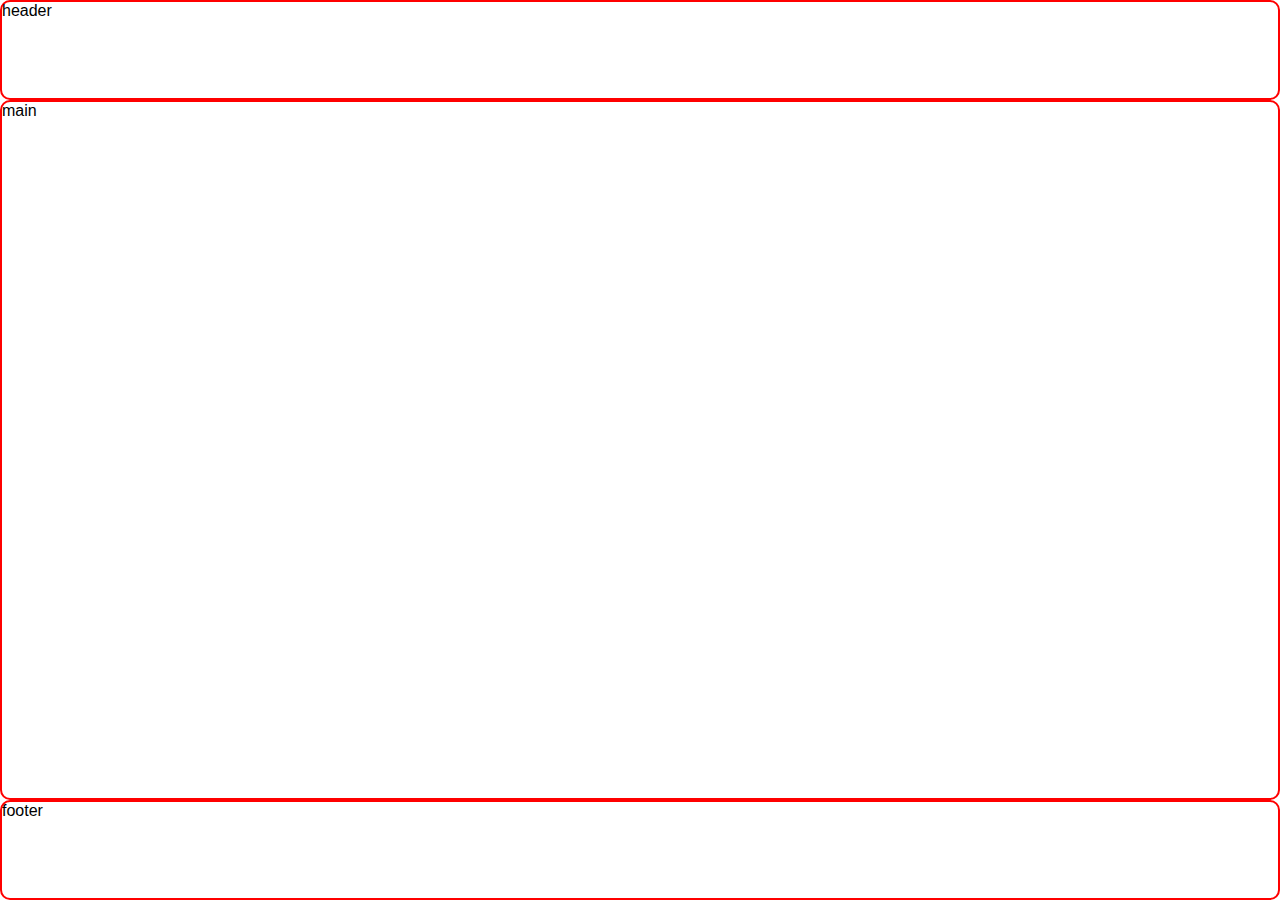
==== I užduotis/index.html @ 6dba8972 "Task 1" ====
<!DOCTYPE html>
<html lang="en">
<head>
    <meta charset="UTF-8">
    <meta http-equiv="X-UA-Compatible" content="IE=edge">
    <meta name="viewport" content="width=device-width, initial-scale=1.0">
    <link rel="stylesheet" href="style.css">
    <title>I užduotis</title>
</head>
<body>

    <div class="container">
        <header class="header">header</header>
        <main class="main">main</main>
        <footer class="footer">footer</footer>
    </div>

</body>
</html>
---- I užduotis/style.css ----
* {
    box-sizing: border-box;
    font-family: Arial, Helvetica, sans-serif;
}

body {
    margin: 0;
}

.container {
    display: grid;
    grid-template-columns: auto;
    grid-template-rows: 100px auto 100px;
    grid-template-areas: 
    "header"
    "main"
    "footer";
    height: 100vh;
}

.header {
    grid-area: header;
    border: 2px solid red;
    border-radius: 10px;
}

.main {
    grid-area: main;
    border: 2px solid red;
    border-radius: 10px;
}

.footer {
    grid-area: footer;
    border: 2px solid red;
    border-radius: 10px;
}
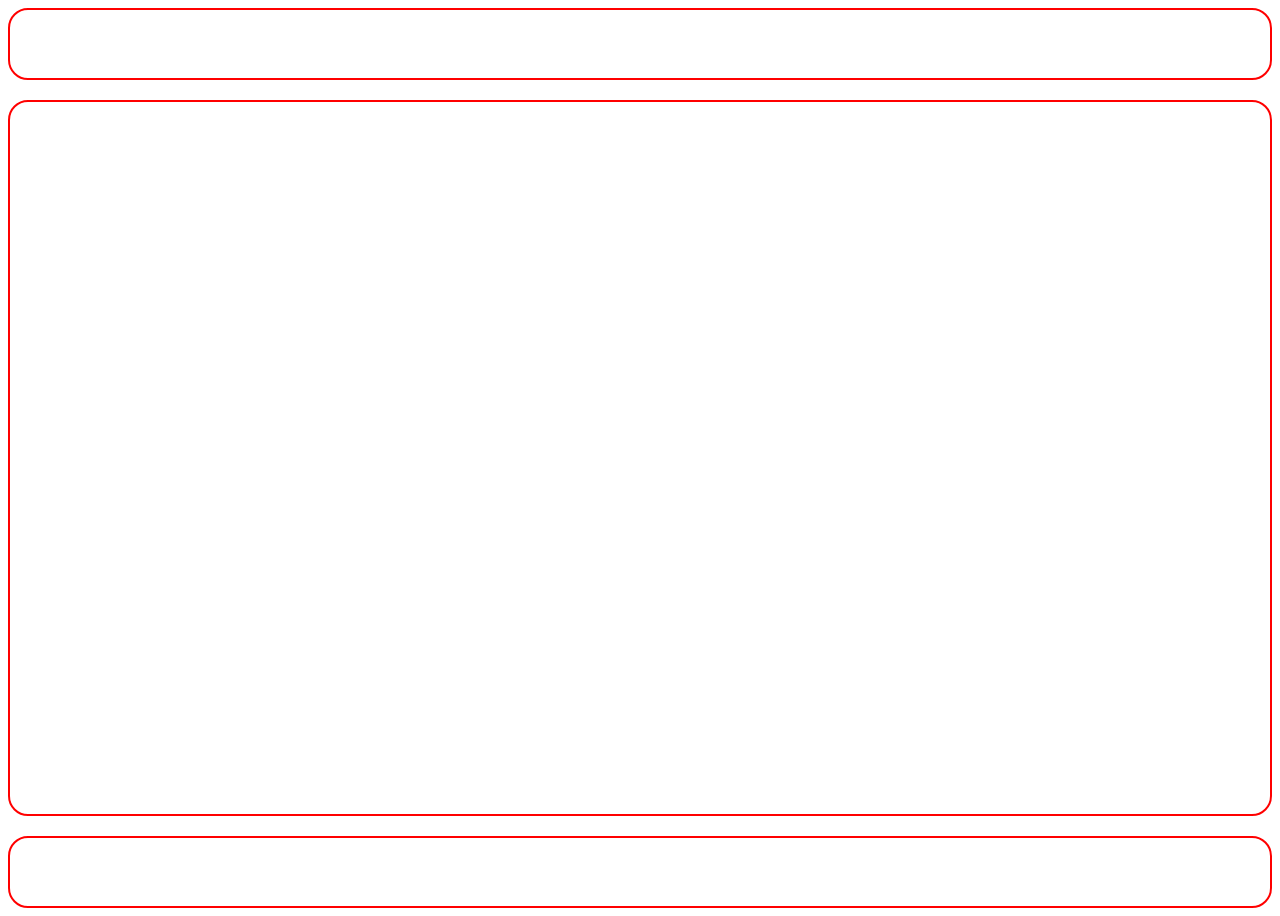
==== commit 8418237c: "Grid testas - Finish" ====
--- a/I užduotis/index.html
+++ b/I užduotis/index.html
@@ -4,16 +4,18 @@
     <meta charset="UTF-8">
     <meta http-equiv="X-UA-Compatible" content="IE=edge">
     <meta name="viewport" content="width=device-width, initial-scale=1.0">
+    <title>I užduotis</title>
     <link rel="stylesheet" href="style.css">
-    <title>I užduotis</title>
 </head>
 <body>
+    <header>
 
-    <div class="container">
-        <header class="header">header</header>
-        <main class="main">main</main>
-        <footer class="footer">footer</footer>
-    </div>
+    </header>
+    <main>
 
+    </main>
+    <footer>
+
+    </footer>
 </body>
 </html>--- a/I užduotis/style.css
+++ b/I užduotis/style.css
@@ -1,38 +1,28 @@
-* {
-    box-sizing: border-box;
-    font-family: Arial, Helvetica, sans-serif;
-}
-
 body {
-    margin: 0;
-}
-
-.container {
+    height: 100vh;
     display: grid;
-    grid-template-columns: auto;
-    grid-template-rows: 100px auto 100px;
+    grid-template-rows: 1fr 10fr 1fr;
     grid-template-areas: 
     "header"
     "main"
     "footer";
-    height: 100vh;
+    gap: 20px;
 }
 
-.header {
+header {
     grid-area: header;
     border: 2px solid red;
-    border-radius: 10px;
+    border-radius: 20px;
 }
 
-.main {
+main {
     grid-area: main;
     border: 2px solid red;
-    border-radius: 10px;
+    border-radius: 20px;
 }
 
-.footer {
+footer {
     grid-area: footer;
     border: 2px solid red;
-    border-radius: 10px;
-}
-
+    border-radius: 20px;
+}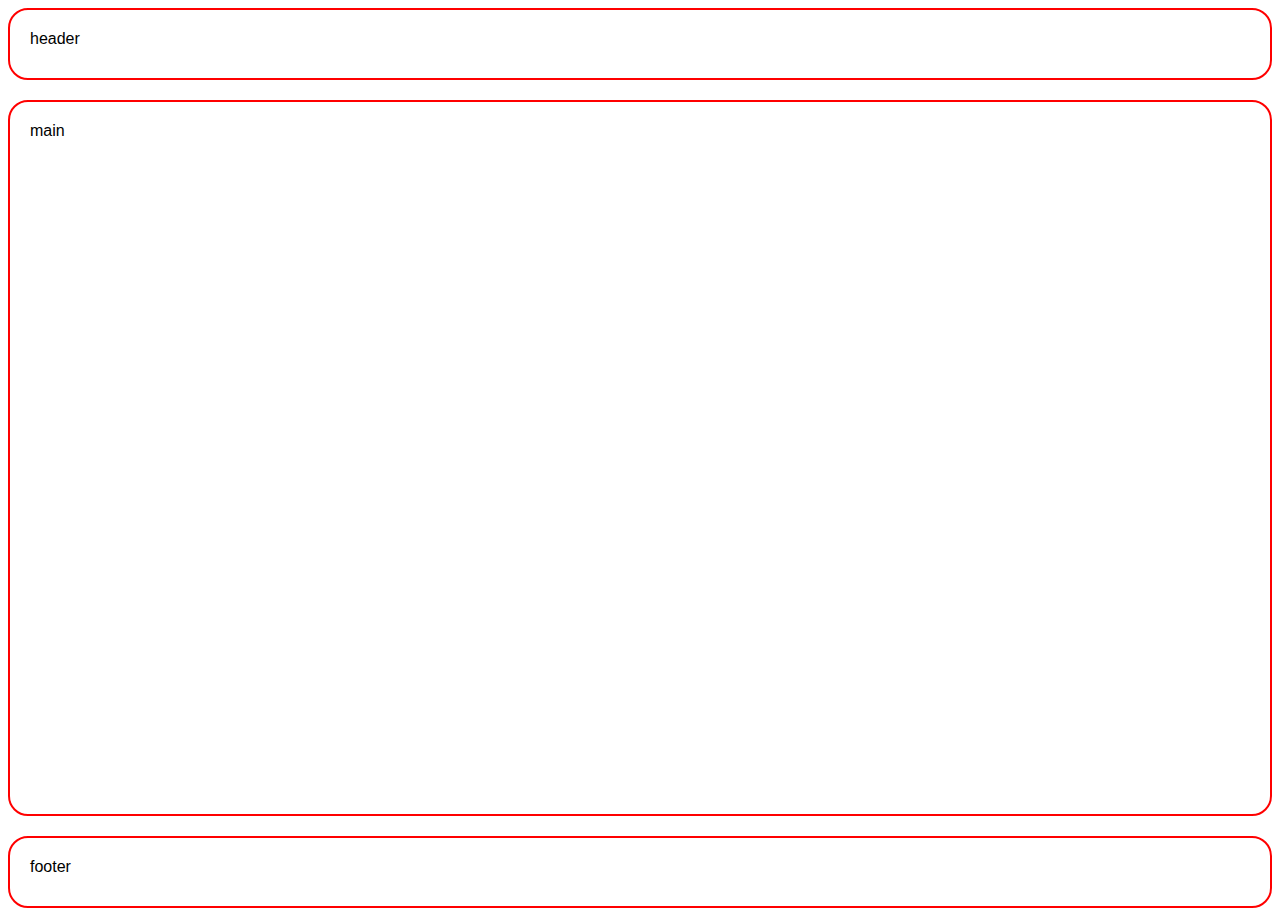
==== commit 4703c685: "Grid testas - Finish" ====
--- a/I užduotis/index.html
+++ b/I užduotis/index.html
@@ -8,13 +8,13 @@
     <link rel="stylesheet" href="style.css">
 </head>
 <body>
-    <header>
+    <header>header
 
     </header>
-    <main>
+    <main>main
 
     </main>
-    <footer>
+    <footer>footer
 
     </footer>
 </body>
--- a/I užduotis/style.css
+++ b/I užduotis/style.css
@@ -1,6 +1,7 @@
 body {
     height: 100vh;
     display: grid;
+    font-family: Arial, Helvetica, sans-serif;
     grid-template-rows: 1fr 10fr 1fr;
     grid-template-areas: 
     "header"
@@ -13,16 +14,19 @@
     grid-area: header;
     border: 2px solid red;
     border-radius: 20px;
+    padding: 20px;
 }
 
 main {
     grid-area: main;
     border: 2px solid red;
     border-radius: 20px;
+    padding: 20px;
 }
 
 footer {
     grid-area: footer;
     border: 2px solid red;
     border-radius: 20px;
+    padding: 20px;
 }